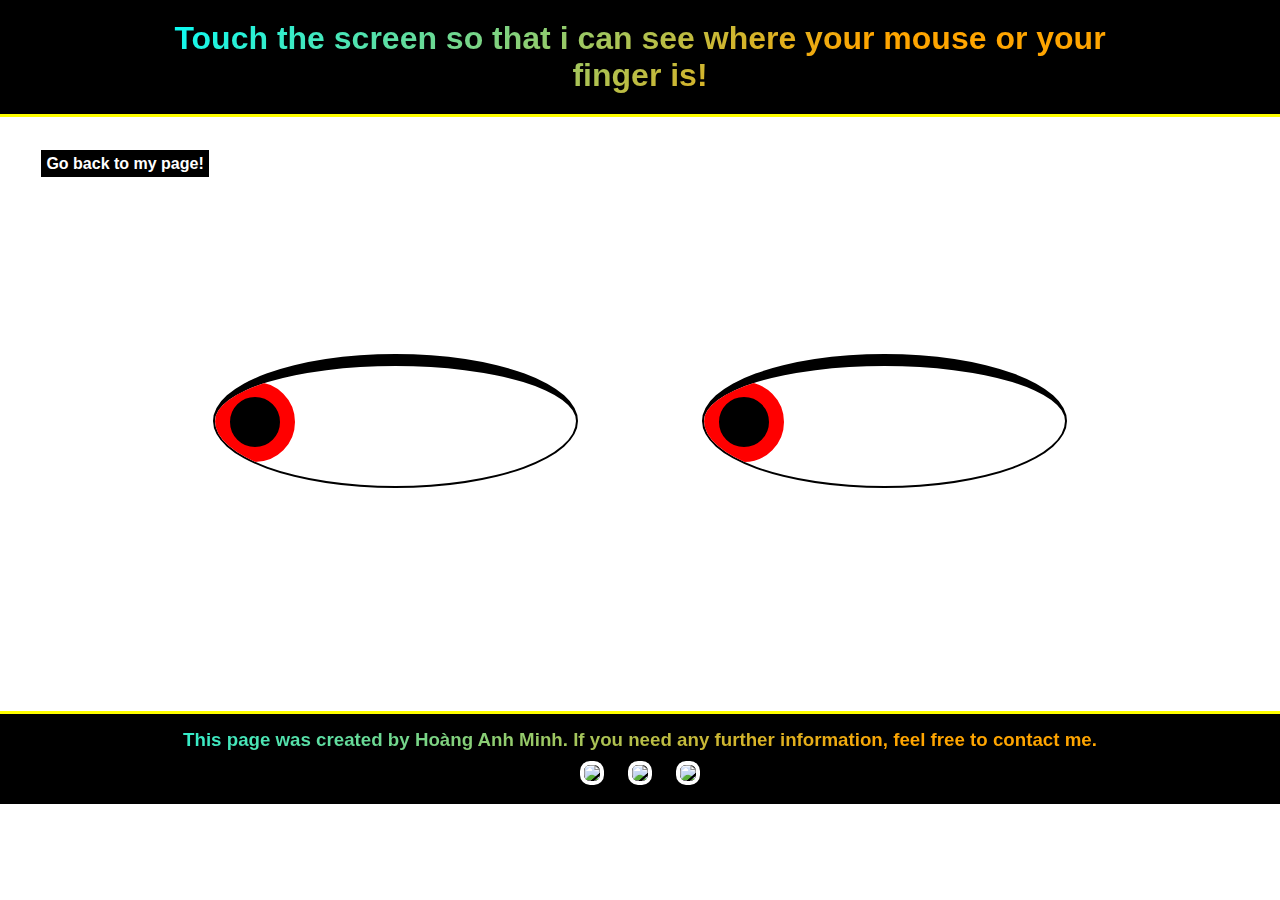
==== eyes.html @ a283cdc5 "Add files via upload" ====
<!DOCTYPE html>
<html lang="en">

<head>
    <meta charset="UTF-8">
    <meta http-equiv="X-UA-Compatible" content="IE=edge">
    <meta name="viewport" content="width=device-width, initial-scale=1.0">
    <title>Eyes see you</title>
    <link rel="stylesheet" href="eyescss.css">
</head>

<body>
    <header>
        <h1>Touch the screen so that i can see where your mouse or your finger is!</h1>
    </header>
    <main>
        <a class="back" href="minhmaster.html">Go back to my page!</a>
        <div class="eyes">

            <div class="eye">
                <div class="chat">
                    <p><span></span></p>
                </div>
                <div class="shut">
                    <span></span>
                </div>
                <div class="ball"></div>
            </div>

            <div class="eye">
                <div class="chat">
                    <p><span></span></p>
                </div>
                <div class="shut">
                    <span></span>
                </div>
                <div class="ball"></div>
            </div>
        </div>

    </main>
    <footer>
        <h3>This page was created by Hoàng Anh Minh. If you need any further information, feel free to contact me.</h3>
        <div>
            <a href="https://www.facebook.com/profile.php?id=100006564360112" target="blank"><img src="https://upload.wikimedia.org/wikipedia/commons/thumb/c/cd/Facebook_logo_%28square%29.png/480px-Facebook_logo_%28square%29.png"></a>
            <a href="https://www.instagram.com/minhdeptraiquaaa/" target="blank"><img src="https://i.pinimg.com/originals/e8/b5/a4/e8b5a42291afe01a998952147150a672.png"></a>
            <a href="mailto:minhhahe150966@fpt.edu.vn" target="blank"><img src="https://encrypted-tbn0.gstatic.com/images?q=tbn:ANd9GcQGqO1WepknHrs7y5bmvoY1ID1xOQFcJ-Q2O7384qmbVGTGeLRMYgZ5uzLCgk1ECE4RdUM&usqp=CAU"></a>
        </div>
    </footer>
    <script>
        var balls = document.getElementsByClassName("ball");
        document.onmousemove = function() {
            var x = event.clientX * 100 / window.innerWidth + "%";
            var y = event.clientY * 100 / window.innerHeight + "%";
            for (var i = 0; i < 2; i++) {
                balls[i].style.left = x;
                balls[i].style.top = y;
                balls[i].style.transform = "translate(-" + x + ",-" + y + ")";
            }
        }
    </script>
</body>

</html>
---- eyescss.css ----
body {
    margin: 0 auto;
    width: 100%;
    color: white;
    background-image: url('https://images-wixmp-ed30a86b8c4ca887773594c2.wixmp.com/f/047668fb-fcf5-4f67-8225-d13cc4435f67/dbip952-3d173e88-e826-47b5-9e96-bb249498e58a.gif?token=eyJ0eXAiOiJKV1QiLCJhbGciOiJIUzI1NiJ9.[base64].eZ196z93TAAc2i0l63VjrTren2zncLN3PmzCt6pMYjs');
    background-size: cover;
    background-attachment: fixed;
    background-position: center;
    font-family: Verdana, Geneva, Tahoma, sans-serif;
}

header {
    text-align: center;
    background-color: black;
    padding: 20px;
    border-bottom: 3px solid yellow;
}

h1 {
    margin: 0 10%;
    background: -webkit-linear-gradient(135deg, orange 30%, cyan);
    -webkit-background-clip: text;
    -webkit-text-fill-color: transparent;
}

footer {
    background-color: black;
    border-top: 3px solid yellow;
    margin: 0 auto;
    padding: 10px;
    text-align: center;
}

footer img {
    width: 50px;
    border: 4px solid rgb(255, 255, 255);
    border-radius: 10px;
    margin: 5px 10px;
}

footer a:hover {
    opacity: 0.8;
}

h3 {
    background: -webkit-linear-gradient(135deg, orange 30%, cyan);
    -webkit-background-clip: text;
    -webkit-text-fill-color: transparent;
    text-align: center;
    padding: 5px;
    margin: 0;
}

main {
    margin: 0 auto;
    padding: 3% 3%;
}

.back {
    text-align: center;
    width: 10%;
    color: #fff;
    font-weight: bold;
    background-color: rgb(0, 0, 0);
    text-decoration: none;
    border: 3px solid rgb(255, 255, 255);
    padding: 5px;
}

.back:hover {
    background-color: red;
}

.eyes {
    width: 100%;
    text-align: center;
    margin: 0 auto;
    padding: 10% 0;
}

.eye {
    padding: 0;
    width: 30%;
    height: 120px;
    background: #fff;
    display: inline-block;
    margin: 5%;
    border-radius: 60%;
    border: 2px solid black;
    border-top: 12px solid black;
    position: relative;
    overflow: hidden;
    cursor: pointer;
    transition: 1s all;
}

.ball {
    width: 50px;
    height: 50px;
    background: #000;
    position: absolute;
    border-radius: 50%;
    border: 15px solid rgb(255, 0, 0);
}

.shut {
    width: 130%;
    height: 200px;
    position: absolute;
    top: 50%;
    left: 55%;
    transform: translate(-50%, -50%);
    z-index: 1000;
}

.shut span {
    display: block;
    width: 90%;
    height: 0%;
    background: #000;
    border-radius: 90% 90%;
    transition: 0.5s all;
}

.eye:hover>.shut span {
    height: 100%;
}

.eye:hover {
    background: rgb(0, 0, 0);
}

.eye:hover .chat p span::after {
    position: absolute;
    top: 50%;
    left: 50%;
    transform: translate(-50%, -50%);
    z-index: 2000;
    content: 'Aah! dont touch my eye..';
    color: white;
}

@media only screen and (max-width: 550px) {
    .eye {
        padding: 0;
        width: 30%;
        height: 50px;
        background: #fff;
        display: inline-block;
        margin: 5%;
        border-radius: 60%;
        border: 2px solid black;
        border-top: 8px solid black;
        position: relative;
        overflow: hidden;
        cursor: pointer;
        transition: 1s all;
    }
    .ball {
        width: 20px;
        height: 20px;
        background: #000;
        position: absolute;
        border-radius: 50%;
        border: 8px solid rgb(255, 0, 0);
    }
}
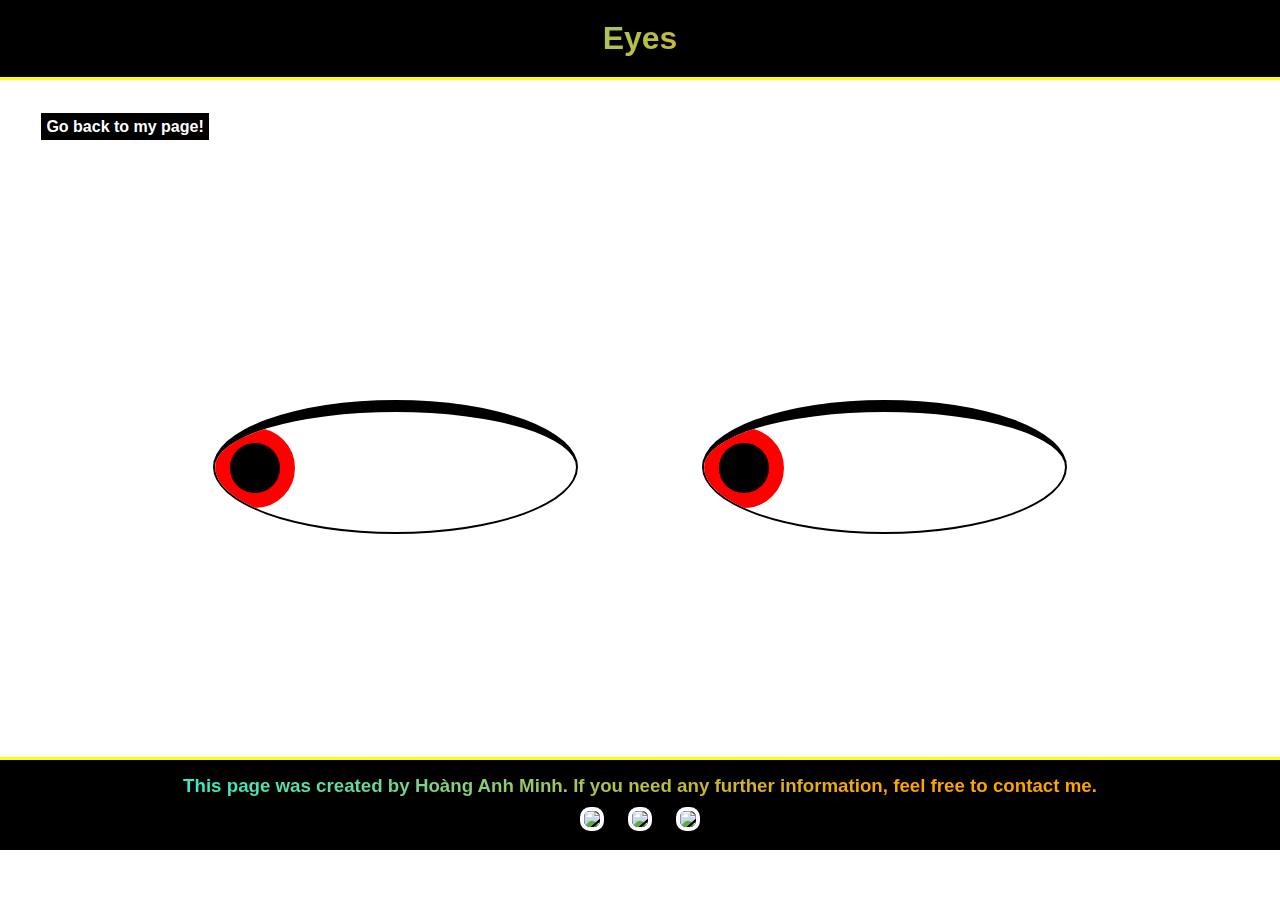
==== commit aa76f3c7: "Add files via upload" ====
--- a/eyes.html
+++ b/eyes.html
@@ -11,12 +11,12 @@
 
 <body>
     <header>
-        <h1>Touch the screen so that i can see where your mouse or your finger is!</h1>
+        <h1>Eyes</h1>
     </header>
     <main>
         <a class="back" href="minhmaster.html">Go back to my page!</a>
+        <a class="gthieu">Touch the screen so that i can see where your mouse or your finger is!</a>
         <div class="eyes">
-
             <div class="eye">
                 <div class="chat">
                     <p><span></span></p>
--- a/eyescss.css
+++ b/eyescss.css
@@ -21,6 +21,16 @@
     background: -webkit-linear-gradient(135deg, orange 30%, cyan);
     -webkit-background-clip: text;
     -webkit-text-fill-color: transparent;
+}
+
+.gthieu {
+    display: block;
+    text-align: center;
+    color: white;
+    padding: 0 20px;
+    margin: 30px auto;
+    font-weight: bold;
+    font-size: 20px;
 }
 
 footer {
@@ -164,4 +174,14 @@
         border-radius: 50%;
         border: 8px solid rgb(255, 0, 0);
     }
+    .eye:hover .chat p span::after {
+        position: absolute;
+        top: 50%;
+        left: 50%;
+        transform: translate(-50%, -50%);
+        z-index: 2000;
+        content: 'Aah! dont touch my eye..';
+        color: white;
+        font-size: 8px;
+    }
 }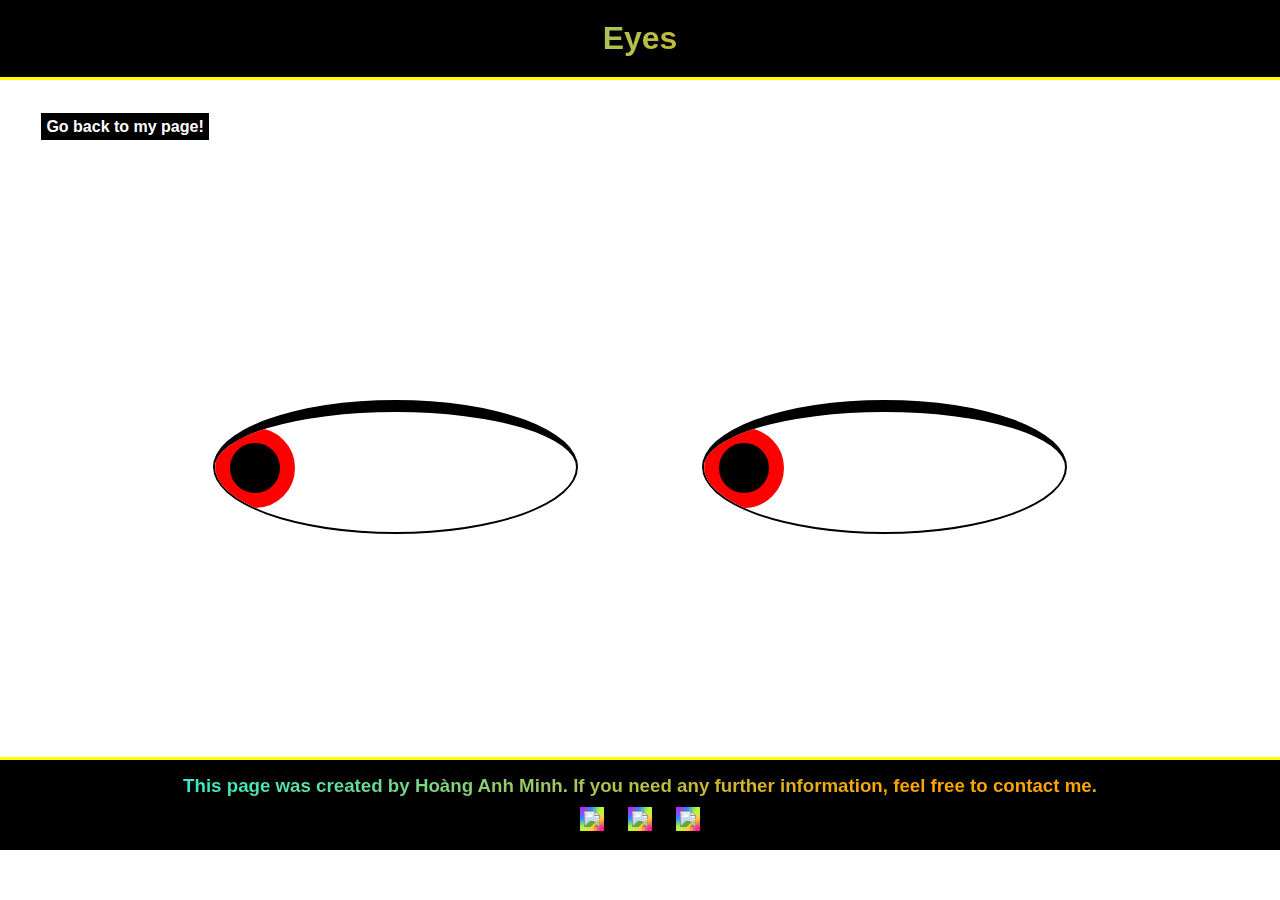
==== commit 1327880c: "rename file and path" ====
--- a/eyes.html
+++ b/eyes.html
@@ -6,7 +6,9 @@
     <meta http-equiv="X-UA-Compatible" content="IE=edge">
     <meta name="viewport" content="width=device-width, initial-scale=1.0">
     <title>Eyes see you</title>
-    <link rel="stylesheet" href="eyescss.css">
+    <link rel="icon" href="https://i.pinimg.com/564x/1f/e0/b9/1fe0b9bdec78c8e8447b68b2e3fbe6fc.jpg"
+        type="image/icon type">
+    <link rel="stylesheet" href="eyes.css">
 </head>
 
 <body>
@@ -14,7 +16,7 @@
         <h1>Eyes</h1>
     </header>
     <main>
-        <a class="back" href="minhmaster.html">Go back to my page!</a>
+        <a class="back" href="index.html">Go back to my page!</a>
         <a class="gthieu">Touch the screen so that i can see where your mouse or your finger is!</a>
         <div class="eyes">
             <div class="eye">
@@ -42,14 +44,17 @@
     <footer>
         <h3>This page was created by Hoàng Anh Minh. If you need any further information, feel free to contact me.</h3>
         <div>
-            <a href="https://www.facebook.com/profile.php?id=100006564360112" target="blank"><img src="https://upload.wikimedia.org/wikipedia/commons/thumb/c/cd/Facebook_logo_%28square%29.png/480px-Facebook_logo_%28square%29.png"></a>
-            <a href="https://www.instagram.com/minhdeptraiquaaa/" target="blank"><img src="https://i.pinimg.com/originals/e8/b5/a4/e8b5a42291afe01a998952147150a672.png"></a>
-            <a href="mailto:minhhahe150966@fpt.edu.vn" target="blank"><img src="https://encrypted-tbn0.gstatic.com/images?q=tbn:ANd9GcQGqO1WepknHrs7y5bmvoY1ID1xOQFcJ-Q2O7384qmbVGTGeLRMYgZ5uzLCgk1ECE4RdUM&usqp=CAU"></a>
+            <a href="https://www.facebook.com/profile.php?id=100006564360112" target="blank"><img
+                    src="https://upload.wikimedia.org/wikipedia/commons/thumb/c/cd/Facebook_logo_%28square%29.png/480px-Facebook_logo_%28square%29.png"></a>
+            <a href="https://www.instagram.com/minhdeptraiquaaa/" target="blank"><img
+                    src="https://i.pinimg.com/originals/e8/b5/a4/e8b5a42291afe01a998952147150a672.png"></a>
+            <a href="mailto:minhhahe150966@fpt.edu.vn" target="blank"><img
+                    src="https://encrypted-tbn0.gstatic.com/images?q=tbn:ANd9GcQGqO1WepknHrs7y5bmvoY1ID1xOQFcJ-Q2O7384qmbVGTGeLRMYgZ5uzLCgk1ECE4RdUM&usqp=CAU"></a>
         </div>
     </footer>
     <script>
         var balls = document.getElementsByClassName("ball");
-        document.onmousemove = function() {
+        document.onmousemove = function () {
             var x = event.clientX * 100 / window.innerWidth + "%";
             var y = event.clientY * 100 / window.innerHeight + "%";
             for (var i = 0; i < 2; i++) {
--- a/eyes.css
+++ b/eyes.css
@@ -0,0 +1,222 @@
+body {
+    cursor: url('https://png.pngitem.com/pimgs/s/191-1912403_intentions-of-space-exploration-rocket-cursor-hd-png.png'), pointer;
+    margin: 0 auto;
+    color: white;
+    background-image: url('https://images-wixmp-ed30a86b8c4ca887773594c2.wixmp.com/f/2daddf3c-add4-4a2b-880d-064be6821c92/dglksej-3ed5f398-b5c8-4d98-b908-43438b2964f2.gif?token=eyJ0eXAiOiJKV1QiLCJhbGciOiJIUzI1NiJ9.[base64].bxIHtLdJMge5rLi2vf8I4OD6fJr5XSKJXUHbofhWDT8');
+    background-size: cover;
+    background-attachment: fixed;
+    background-position: center;
+    cursor: url("Assets/rocket.png"), pointer;
+    font-family: Verdana, Geneva, Tahoma, sans-serif;
+}
+
+::-webkit-scrollbar {
+    width: 9px;
+}
+
+::-webkit-scrollbar-thumb {
+    background: linear-gradient(transparent, orange, yellow, green, cyan, blue, violet, transparent);
+}
+
+header {
+    text-align: center;
+    background-color: black;
+    padding: 20px;
+    border-bottom: 3px solid yellow;
+}
+
+h1 {
+    margin: 0 10%;
+    background: -webkit-linear-gradient(135deg, orange 30%, cyan);
+    -webkit-background-clip: text;
+    -webkit-text-fill-color: transparent;
+}
+
+a:hover {
+    cursor: url("Assets/rocket.png"), pointer;
+}
+
+.gthieu {
+    display: block;
+    text-align: center;
+    color: white;
+    padding: 0 20px;
+    margin: 30px auto;
+    font-weight: bold;
+    font-size: 20px;
+    transition: 0.5s all;
+}
+
+.gthieu:hover {
+    font-size: 28px;
+    color: aqua;
+    -webkit-text-stroke: 1.5px black;
+}
+
+footer {
+    background-color: black;
+    border-top: 3px solid yellow;
+    margin: 0 auto;
+    padding: 10px;
+    text-align: center;
+}
+
+footer img {
+    background: linear-gradient(to bottom right, #b827fc 0%, #2c90fc 25%, #b8fd33 50%, #fec837 75%, #fd1892 100%);
+    width: 50px;
+    border: 4px solid transparent;
+    border-image: linear-gradient(to bottom right, #b827fc 0%, #2c90fc 25%, #b8fd33 50%, #fec837 75%, #fd1892 100%);
+    border-image-slice: 1;
+    margin: 5px 10px;
+    transition: 0.5s all;
+}
+
+footer img:hover {
+    width: 54px;
+    border: 4px solid aqua;
+}
+
+
+h3 {
+    background: -webkit-linear-gradient(135deg, orange 30%, cyan);
+    -webkit-background-clip: text;
+    -webkit-text-fill-color: transparent;
+    text-align: center;
+    padding: 5px;
+    margin: 0;
+}
+
+main {
+    margin: 0 auto;
+    padding: 3% 3%;
+}
+
+.back {
+    text-align: center;
+    width: 10%;
+    color: #fff;
+    font-weight: bold;
+    background-color: rgb(0, 0, 0);
+    text-decoration: none;
+    border: 3px solid rgb(255, 255, 255);
+    padding: 5px;
+    transition: 0.5s all;
+}
+
+.back:hover {
+    background-color: red;
+    font-size: 22px;
+}
+
+.eyes {
+    width: 100%;
+    text-align: center;
+    margin: 0 auto;
+    padding: 10% 0;
+}
+
+.eye {
+    padding: 0;
+    width: 30%;
+    height: 120px;
+    background: #fff;
+    display: inline-block;
+    margin: 5%;
+    border-radius: 60%;
+    border: 2px solid black;
+    border-top: 12px solid black;
+    position: relative;
+    overflow: hidden;
+    cursor: pointer;
+    transition: 1s all;
+    cursor: url("Assets/rocket.png"), pointer;
+}
+
+.ball {
+    width: 50px;
+    height: 50px;
+    background: #000;
+    position: absolute;
+    border-radius: 50%;
+    border: 15px solid rgb(255, 0, 0);
+}
+
+.shut {
+    width: 130%;
+    height: 200px;
+    position: absolute;
+    top: 50%;
+    left: 55%;
+    transform: translate(-50%, -50%);
+    z-index: 1000;
+}
+
+.shut span {
+    display: block;
+    width: 90%;
+    height: 0%;
+    background: #000;
+    border-radius: 90% 90%;
+    transition: 0.5s all;
+}
+
+.eye:hover>.shut span {
+    height: 100%;
+}
+
+.eye:hover {
+    background: rgb(0, 0, 0);
+}
+
+.chat p span {
+    position: absolute;
+    top: 50%;
+    left: 50%;
+    transform: translate(-50%, -50%);
+    z-index: 2000;
+    color: white;
+    transition: 2s all;
+    content: '';
+}
+
+.eye:hover .chat p span::after {
+    content: 'Aah! dont touch my eye..';
+}
+
+@media only screen and (max-width: 550px) {
+    .eye {
+        padding: 0;
+        width: 30%;
+        height: 50px;
+        background: #fff;
+        display: inline-block;
+        margin: 5%;
+        border-radius: 60%;
+        border: 2px solid black;
+        border-top: 8px solid black;
+        position: relative;
+        overflow: hidden;
+        cursor: pointer;
+        transition: 1s all;
+    }
+
+    .ball {
+        width: 20px;
+        height: 20px;
+        background: #000;
+        position: absolute;
+        border-radius: 50%;
+        border: 8px solid rgb(255, 0, 0);
+    }
+
+    .eye:hover .chat p span::after {
+        position: absolute;
+        top: 50%;
+        left: 50%;
+        transform: translate(-50%, -50%);
+        z-index: 2000;
+        content: 'Aah! dont touch my eye..';
+        color: white;
+        font-size: 8px;
+    }
+}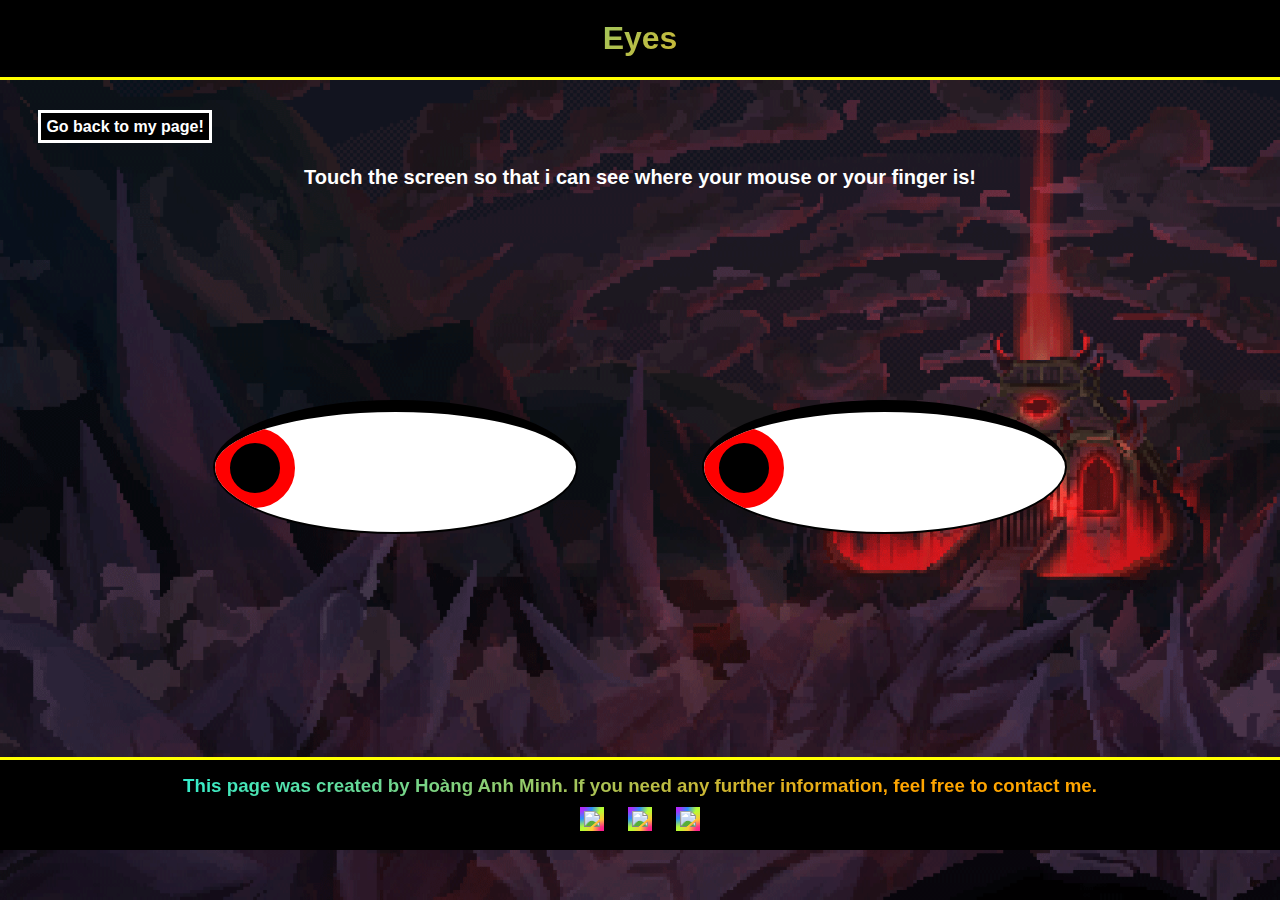
==== commit 62814905: "Change icon pages" ====
--- a/eyes.html
+++ b/eyes.html
@@ -6,8 +6,7 @@
     <meta http-equiv="X-UA-Compatible" content="IE=edge">
     <meta name="viewport" content="width=device-width, initial-scale=1.0">
     <title>Eyes see you</title>
-    <link rel="icon" href="https://i.pinimg.com/564x/1f/e0/b9/1fe0b9bdec78c8e8447b68b2e3fbe6fc.jpg"
-        type="image/icon type">
+    <link rel="icon" href="Assets/eye.gif" type="image/icon type">
     <link rel="stylesheet" href="eyes.css">
 </head>
 
@@ -16,7 +15,7 @@
         <h1>Eyes</h1>
     </header>
     <main>
-        <a class="back" href="index.html">Go back to my page!</a>
+        <a class="back" href="/">Go back to my page!</a>
         <a class="gthieu">Touch the screen so that i can see where your mouse or your finger is!</a>
         <div class="eyes">
             <div class="eye">
--- a/eyes.css
+++ b/eyes.css
@@ -1,8 +1,7 @@
 body {
-    cursor: url('https://png.pngitem.com/pimgs/s/191-1912403_intentions-of-space-exploration-rocket-cursor-hd-png.png'), pointer;
     margin: 0 auto;
     color: white;
-    background-image: url('https://images-wixmp-ed30a86b8c4ca887773594c2.wixmp.com/f/2daddf3c-add4-4a2b-880d-064be6821c92/dglksej-3ed5f398-b5c8-4d98-b908-43438b2964f2.gif?token=eyJ0eXAiOiJKV1QiLCJhbGciOiJIUzI1NiJ9.[base64].bxIHtLdJMge5rLi2vf8I4OD6fJr5XSKJXUHbofhWDT8');
+    background-image: url('Assets/background4.gif');
     background-size: cover;
     background-attachment: fixed;
     background-position: center;
@@ -48,9 +47,7 @@
 }
 
 .gthieu:hover {
-    font-size: 28px;
-    color: aqua;
-    -webkit-text-stroke: 1.5px black;
+    font-size: 24px;
 }
 
 footer {
@@ -105,7 +102,7 @@
 
 .back:hover {
     background-color: red;
-    font-size: 22px;
+    font-size: 18px;
 }
 
 .eyes {
@@ -177,10 +174,6 @@
     color: white;
     transition: 2s all;
     content: '';
-}
-
-.eye:hover .chat p span::after {
-    content: 'Aah! dont touch my eye..';
 }
 
 @media only screen and (max-width: 550px) {
@@ -215,7 +208,6 @@
         left: 50%;
         transform: translate(-50%, -50%);
         z-index: 2000;
-        content: 'Aah! dont touch my eye..';
         color: white;
         font-size: 8px;
     }
